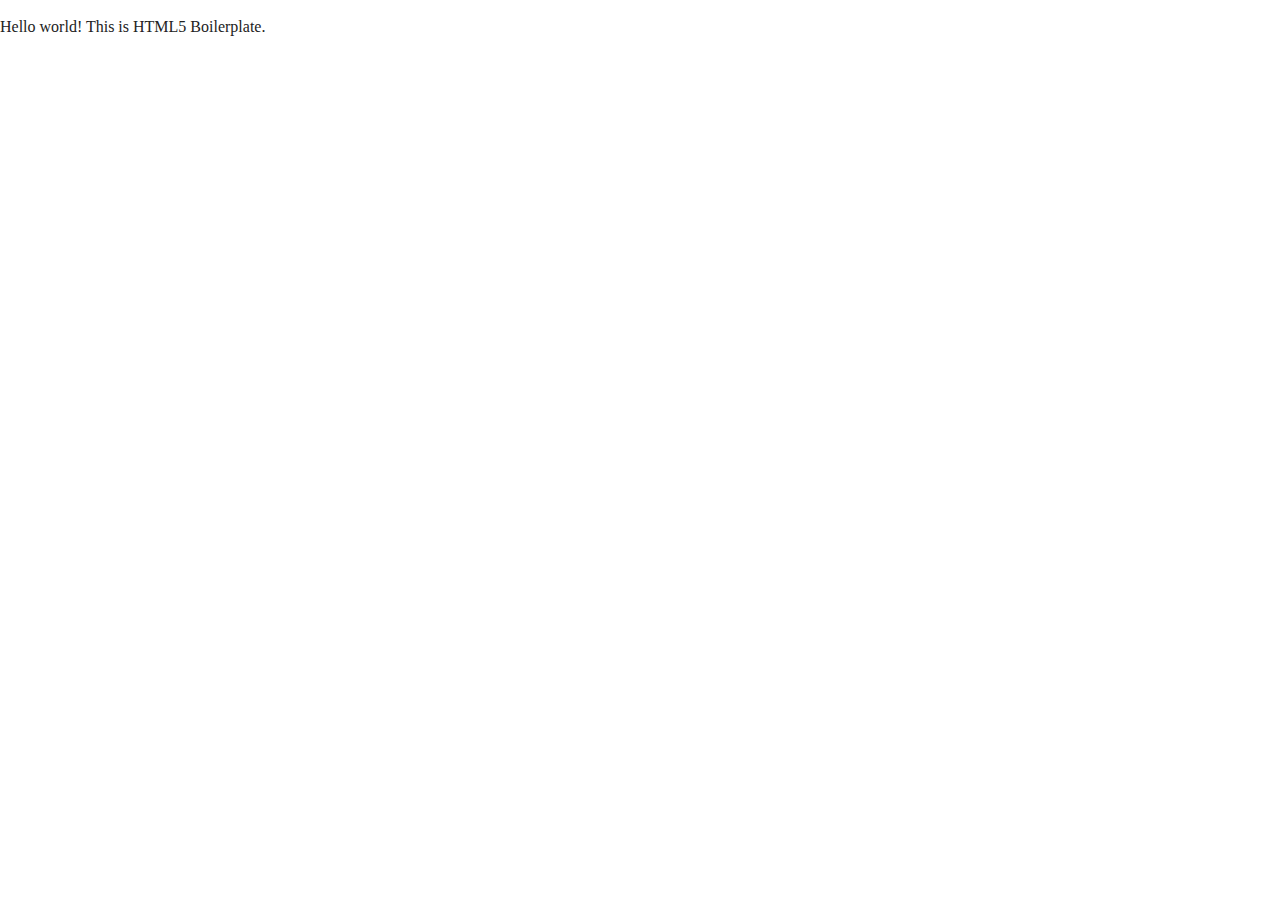
==== about/index.html @ 154ff290 "Initial commit" ====
<!doctype html>
<html class="no-js" lang="">

<head>
  <meta charset="utf-8">
  <title></title>
  <meta name="description" content="">
  <meta name="viewport" content="width=device-width, initial-scale=1">

  <link rel="manifest" href="../site.webmanifest">
  <link rel="apple-touch-icon" href="../icon.png">
  <!-- Place favicon.ico in the root directory -->

  <link rel="stylesheet" href="../css/normalize.css">
  <link rel="stylesheet" href="../css/main.css">

  <meta name="theme-color" content="#fafafa">
</head>

<body>
  <!--[if IE]>
    <p class="browserupgrade">You are using an <strong>outdated</strong> browser. Please <a href="https://browsehappy.com/">upgrade your browser</a> to improve your experience and security.</p>
  <![endif]-->

  <!-- Add your site or application content here -->
  <p>Hello world! This is HTML5 Boilerplate.</p>
  <script src="../js/vendor/modernizr-3.8.0.min.js"></script>
  <script src="../https://code.jquery.com/jquery-3.4.1.min.js" integrity="sha256-CSXorXvZcTkaix6Yvo6HppcZGetbYMGWSFlBw8HfCJo=" crossorigin="anonymous"></script>
  <script>window.jQuery || document.write('<script src="js/vendor/jquery-3.4.1.min.js"><\/script>')</script>
  <script src="../js/plugins.js"></script>
  <script src="../js/main.js"></script>

  <!-- Google Analytics: change UA-XXXXX-Y to be your site's ID. -->
  <script>
    window.ga = function () { ga.q.push(arguments) }; ga.q = []; ga.l = +new Date;
    ga('create', 'UA-XXXXX-Y', 'auto'); ga('set','transport','beacon'); ga('send', 'pageview')
  </script>
  <script src="../https://www.google-analytics.com/analytics.js" async></script>
</body>

</html>
---- css/main.css ----
/*! HTML5 Boilerplate v7.3.0 | MIT License | https://html5boilerplate.com/ */

/* main.css 2.0.0 | MIT License | https://github.com/h5bp/main.css#readme */
/*
 * What follows is the result of much research on cross-browser styling.
 * Credit left inline and big thanks to Nicolas Gallagher, Jonathan Neal,
 * Kroc Camen, and the H5BP dev community and team.
 */

/* ==========================================================================
   Base styles: opinionated defaults
   ========================================================================== */

html {
  color: #222;
  font-size: 1em;
  line-height: 1.4;
}

/*
 * Remove text-shadow in selection highlight:
 * https://twitter.com/miketaylr/status/12228805301
 *
 * Vendor-prefixed and regular ::selection selectors cannot be combined:
 * https://stackoverflow.com/a/16982510/7133471
 *
 * Customize the background color to match your design.
 */

::-moz-selection {
  background: #b3d4fc;
  text-shadow: none;
}

::selection {
  background: #b3d4fc;
  text-shadow: none;
}

/*
 * A better looking default horizontal rule
 */

hr {
  display: block;
  height: 1px;
  border: 0;
  border-top: 1px solid #ccc;
  margin: 1em 0;
  padding: 0;
}

/*
 * Remove the gap between audio, canvas, iframes,
 * images, videos and the bottom of their containers:
 * https://github.com/h5bp/html5-boilerplate/issues/440
 */

audio,
canvas,
iframe,
img,
svg,
video {
  vertical-align: middle;
}

/*
 * Remove default fieldset styles.
 */

fieldset {
  border: 0;
  margin: 0;
  padding: 0;
}

/*
 * Allow only vertical resizing of textareas.
 */

textarea {
  resize: vertical;
}

/* ==========================================================================
   Browser Upgrade Prompt
   ========================================================================== */

.browserupgrade {
  margin: 0.2em 0;
  background: #ccc;
  color: #000;
  padding: 0.2em 0;
}

/* ==========================================================================
   Author's custom styles
   ========================================================================== */

/* ==========================================================================
   Helper classes
   ========================================================================== */

/*
 * Hide visually and from screen readers
 */

.hidden {
  display: none !important;
}

/*
* Hide only visually, but have it available for screen readers:
* https://snook.ca/archives/html_and_css/hiding-content-for-accessibility
*
* 1. For long content, line feeds are not interpreted as spaces and small width
*    causes content to wrap 1 word per line:
*    https://medium.com/@jessebeach/beware-smushed-off-screen-accessible-text-5952a4c2cbfe
*/

.sr-only {
  border: 0;
  clip: rect(0, 0, 0, 0);
  height: 1px;
  margin: -1px;
  overflow: hidden;
  padding: 0;
  position: absolute;
  white-space: nowrap;
  width: 1px;
  /* 1 */
}

/*
* Extends the .sr-only class to allow the element
* to be focusable when navigated to via the keyboard:
* https://www.drupal.org/node/897638
*/

.sr-only.focusable:active,
.sr-only.focusable:focus {
  clip: auto;
  height: auto;
  margin: 0;
  overflow: visible;
  position: static;
  white-space: inherit;
  width: auto;
}

/*
* Hide visually and from screen readers, but maintain layout
*/

.invisible {
  visibility: hidden;
}

/*
* Clearfix: contain floats
*
* For modern browsers
* 1. The space content is one way to avoid an Opera bug when the
*    `contenteditable` attribute is included anywhere else in the document.
*    Otherwise it causes space to appear at the top and bottom of elements
*    that receive the `clearfix` class.
* 2. The use of `table` rather than `block` is only necessary if using
*    `:before` to contain the top-margins of child elements.
*/

.clearfix:before,
.clearfix:after {
  content: " ";
  /* 1 */
  display: table;
  /* 2 */
}

.clearfix:after {
  clear: both;
}

/* ==========================================================================
   EXAMPLE Media Queries for Responsive Design.
   These examples override the primary ('mobile first') styles.
   Modify as content requires.
   ========================================================================== */

@media only screen and (min-width: 35em) {
  /* Style adjustments for viewports that meet the condition */
}

@media print,
  (-webkit-min-device-pixel-ratio: 1.25),
  (min-resolution: 1.25dppx),
  (min-resolution: 120dpi) {
  /* Style adjustments for high resolution devices */
}

/* ==========================================================================
   Print styles.
   Inlined to avoid the additional HTTP request:
   https://www.phpied.com/delay-loading-your-print-css/
   ========================================================================== */

@media print {
  *,
  *:before,
  *:after {
    background: transparent !important;
    color: #000 !important;
    /* Black prints faster */
    box-shadow: none !important;
    text-shadow: none !important;
  }
  a,
  a:visited {
    text-decoration: underline;
  }
  a[href]:after {
    content: " (" attr(href) ")";
  }
  abbr[title]:after {
    content: " (" attr(title) ")";
  }
  /*
     * Don't show links that are fragment identifiers,
     * or use the `javascript:` pseudo protocol
     */
  a[href^="#"]:after,
  a[href^="javascript:"]:after {
    content: "";
  }
  pre {
    white-space: pre-wrap !important;
  }
  pre,
  blockquote {
    border: 1px solid #999;
    page-break-inside: avoid;
  }
  /*
     * Printing Tables:
     * https://web.archive.org/web/20180815150934/http://css-discuss.incutio.com/wiki/Printing_Tables
     */
  thead {
    display: table-header-group;
  }
  tr,
  img {
    page-break-inside: avoid;
  }
  p,
  h2,
  h3 {
    orphans: 3;
    widows: 3;
  }
  h2,
  h3 {
    page-break-after: avoid;
  }
}
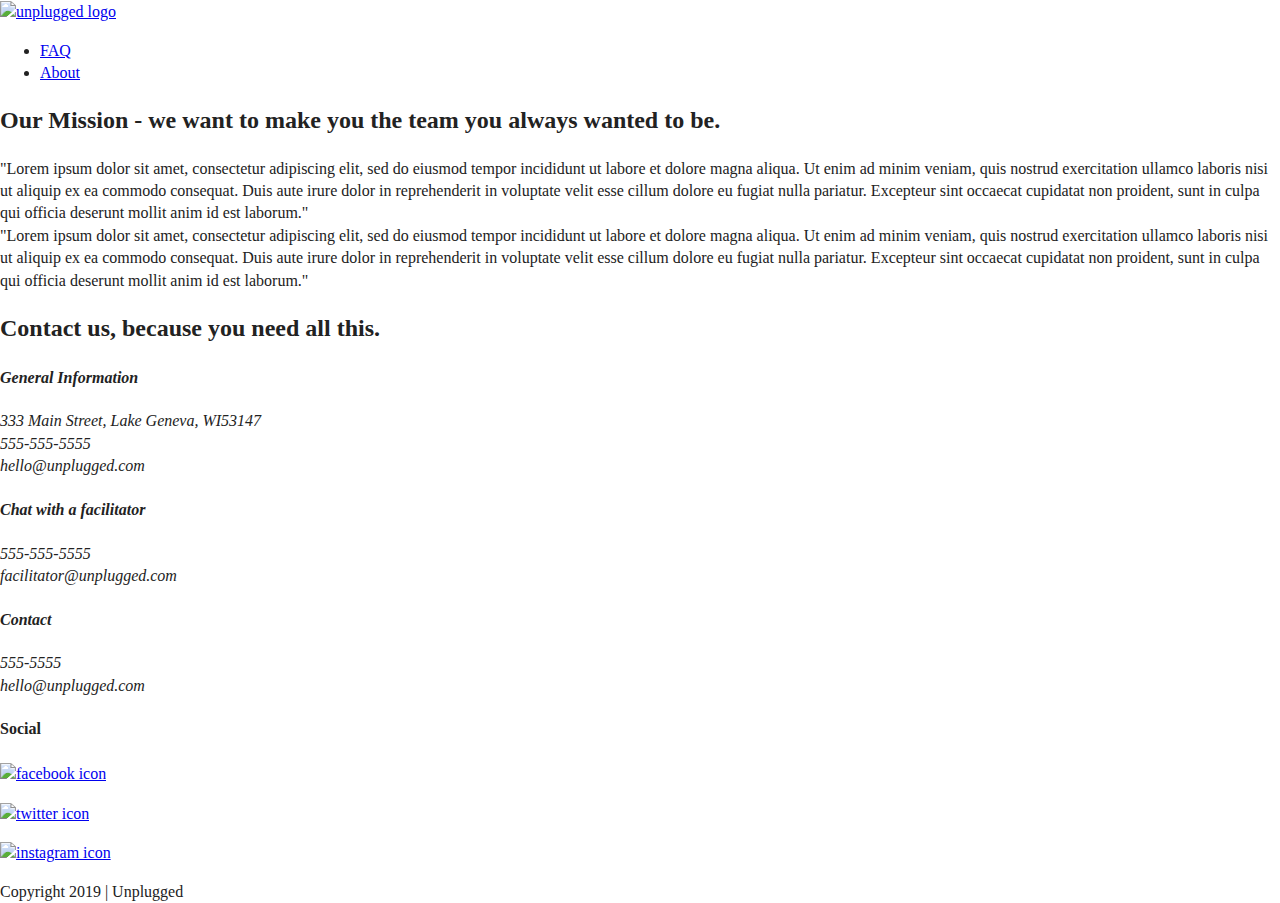
==== commit 56ffe3dd: "Wireframed About page" ====
--- a/about/index.html
+++ b/about/index.html
@@ -3,7 +3,7 @@
 
 <head>
   <meta charset="utf-8">
-  <title></title>
+  <title>About &verbar; Unplugged Retreat</title>
   <meta name="description" content="">
   <meta name="viewport" content="width=device-width, initial-scale=1">
 
@@ -22,8 +22,89 @@
     <p class="browserupgrade">You are using an <strong>outdated</strong> browser. Please <a href="https://browsehappy.com/">upgrade your browser</a> to improve your experience and security.</p>
   <![endif]-->
 
-  <!-- Add your site or application content here -->
-  <p>Hello world! This is HTML5 Boilerplate.</p>
+  <header>
+    <div class="content-wrapper">
+      <a href="#"><img src="" alt="unplugged logo"></a>
+      <div class="header-divider"></div>
+      <nav>
+        <ul>
+          <li><a href="faq/index.html" target="_blank">FAQ</a></li>
+          <li><a href="about/index.html" target="_blank">About</a></li>
+        </ul>
+      </nav>
+    </div>
+  </header>
+
+  <main>
+    <section class="mission">
+      <div class="content-wrapper">
+        <div class="mission-content">
+          <h2>Our Mission - we want to make you the team you always wanted to be.
+          </h2>
+          <p>
+          "Lorem ipsum dolor sit amet, consectetur adipiscing elit, sed do eiusmod tempor incididunt ut labore et dolore magna aliqua. Ut enim ad minim veniam, quis nostrud exercitation ullamco laboris nisi ut aliquip ex ea commodo consequat. Duis aute irure dolor in reprehenderit in voluptate velit esse cillum dolore eu fugiat nulla pariatur. Excepteur sint occaecat cupidatat non proident, sunt in culpa qui officia deserunt mollit anim id est laborum."<br/>
+          "Lorem ipsum dolor sit amet, consectetur adipiscing elit, sed do eiusmod tempor incididunt ut labore et dolore magna aliqua. Ut enim ad minim veniam, quis nostrud exercitation ullamco laboris nisi ut aliquip ex ea commodo consequat. Duis aute irure dolor in reprehenderit in voluptate velit esse cillum dolore eu fugiat nulla pariatur. Excepteur sint occaecat cupidatat non proident, sunt in culpa qui officia deserunt mollit anim id est laborum."
+          </p>
+        </div> <!-- Mission content ends -->
+      </div> <!-- content-wrapper ends -->
+    </section>
+
+    <section class="map">
+      <div class="content-wrapper">
+        <figure></figure>
+      </div>
+    </section>
+
+    <section class="contact-section">
+      <div class="content-wrapper">
+        <h2>Contact us, because you need all this.</h2>
+        <div class="general-information">
+          <address>
+            <h4>General Information</h4>
+            <p>333 Main Street, Lake Geneva, WI53147 <br/>
+            555-555-5555 <br/>
+            hello@unplugged.com
+            </p>
+          </address>
+        </div><!-- general info ends here -->
+        <div class="chat-facilitator">
+          <address>
+            <h4>Chat with a facilitator</h4>
+            <p>
+            555-555-5555 <br/>
+            facilitator@unplugged.com
+            </p>
+          </address>
+        </div> <!-- chat section ends here -->
+      </div> <!-- Content wrapper ends here -->
+    </section>
+
+  </main>
+
+  <footer>
+    <div class="content-wrapper">
+      <div class="footer-content">
+        <address class="contact">
+          <!-- Headline and contact info -->
+          <h4>Contact</h4>
+          <p>555-5555<br/>hello@unplugged.com</p>
+        </address>
+        <div class="social">
+          <h4>Social</h4>
+          <div class="social-icons">
+            <p><a href="facebook.com/yoursite"><img src="" alt="facebook icon"></a></p>
+            <p><a href="twitter.com/yoursite"><img src="" alt="twitter icon"></a></p>
+            <p><a href="instagram.com/yoursite"><img src="" alt="instagram icon"></a></p>
+          </div> <!-- social icons div -->
+        </div> <!-- social div -->
+      </div> <!-- footer content div -->
+      <div class="copyright">
+        Copyright 2019 &verbar; Unplugged
+      </div>
+    </div> <!-- content wrapper div -->
+  </footer>
+
+
   <script src="../js/vendor/modernizr-3.8.0.min.js"></script>
   <script src="../https://code.jquery.com/jquery-3.4.1.min.js" integrity="sha256-CSXorXvZcTkaix6Yvo6HppcZGetbYMGWSFlBw8HfCJo=" crossorigin="anonymous"></script>
   <script>window.jQuery || document.write('<script src="js/vendor/jquery-3.4.1.min.js"><\/script>')</script>
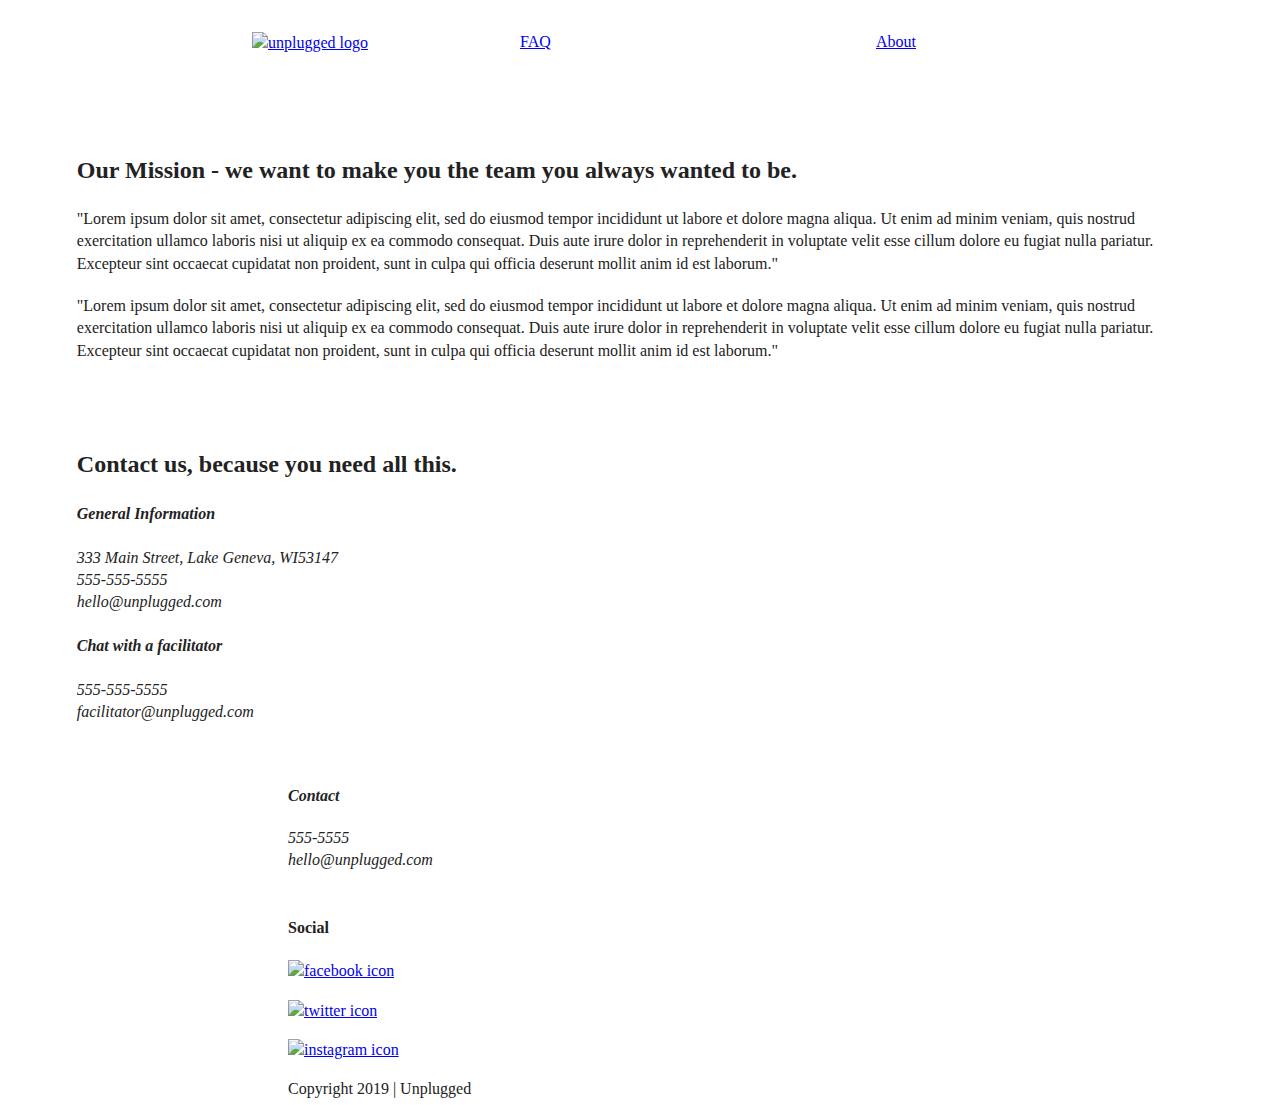
==== commit 55be9d4a: "Added margins and padding" ====
--- a/about/index.html
+++ b/about/index.html
@@ -28,7 +28,7 @@
       <div class="header-divider"></div>
       <nav>
         <ul>
-          <li><a href="faq/index.html" target="_blank">FAQ</a></li>
+          <li><a href="../faq/index.html" target="_blank">FAQ</a></li>
           <li><a href="about/index.html" target="_blank">About</a></li>
         </ul>
       </nav>
@@ -42,8 +42,9 @@
           <h2>Our Mission - we want to make you the team you always wanted to be.
           </h2>
           <p>
-          "Lorem ipsum dolor sit amet, consectetur adipiscing elit, sed do eiusmod tempor incididunt ut labore et dolore magna aliqua. Ut enim ad minim veniam, quis nostrud exercitation ullamco laboris nisi ut aliquip ex ea commodo consequat. Duis aute irure dolor in reprehenderit in voluptate velit esse cillum dolore eu fugiat nulla pariatur. Excepteur sint occaecat cupidatat non proident, sunt in culpa qui officia deserunt mollit anim id est laborum."<br/>
           "Lorem ipsum dolor sit amet, consectetur adipiscing elit, sed do eiusmod tempor incididunt ut labore et dolore magna aliqua. Ut enim ad minim veniam, quis nostrud exercitation ullamco laboris nisi ut aliquip ex ea commodo consequat. Duis aute irure dolor in reprehenderit in voluptate velit esse cillum dolore eu fugiat nulla pariatur. Excepteur sint occaecat cupidatat non proident, sunt in culpa qui officia deserunt mollit anim id est laborum."
+          </p>
+          <p>"Lorem ipsum dolor sit amet, consectetur adipiscing elit, sed do eiusmod tempor incididunt ut labore et dolore magna aliqua. Ut enim ad minim veniam, quis nostrud exercitation ullamco laboris nisi ut aliquip ex ea commodo consequat. Duis aute irure dolor in reprehenderit in voluptate velit esse cillum dolore eu fugiat nulla pariatur. Excepteur sint occaecat cupidatat non proident, sunt in culpa qui officia deserunt mollit anim id est laborum."
           </p>
         </div> <!-- Mission content ends -->
       </div> <!-- content-wrapper ends -->
--- a/css/main.css
+++ b/css/main.css
@@ -97,6 +97,231 @@
 /* ==========================================================================
    Author's custom styles
    ========================================================================== */
+
+/* BASE STYLES - HEADER FOOTER */
+
+  header,
+  footer{
+    display: flex;
+    justify-content: center;
+    align-items: center;
+    flex-flow: row wrap;
+  }
+
+  .content-wrapper{
+    width: 88%;
+  }
+
+  header{
+    padding: 15px;
+  }
+
+  header .content-wrapper{
+    display: flex;
+    justify-content: center;
+    align-items: center;
+    flex-flow: row wrap;
+  }
+
+  header .header-divider{
+    display: flex;
+    justify-content: center;
+    align-items: center;
+  }
+
+  header nav {
+    display: flex;
+    justify-content: space-around;
+    align-items: center;
+    width: 60%;
+  }
+
+  header nav ul{
+    display: flex;
+    justify-content: space-between;
+    width: 60%;
+  }
+
+  header nav ul li{
+    display: flex;
+  }
+
+  footer .content-wrapper{
+    width: 55%;
+  }
+
+  .footer-content{
+  
+  }
+
+  address .contact{
+
+  }
+
+  footer h4{
+    margin-top: 45px;
+    margin-bottom: 20px;
+  }
+  footer.social{
+    display: flex;
+    justify-content: space-between;
+    align-items: center;
+  }
+
+  footer.social-icons{
+    display: flex;
+    justify-content: center;
+    align-items: center;
+  }
+
+  footer{
+    margin-bottom: 5px;
+  }
+
+  /* Mobile - Homepage */
+
+  .hero-area{
+    display: flex;
+    justify-content: center;
+    flex-flow: row wrap;
+  }
+
+  .hero-area h1{
+    padding-top: 70px;
+  }
+  .hero-area .content-wrapper{
+
+  }
+
+  /* Aside */
+ 
+  aside{
+  display: flex;
+  justify-content: center;
+  align-items: center;
+  flex-flow: row wrap;
+ }
+
+  .form-description{
+    padding-top: 50px;
+  }
+
+  .form{
+    padding-top: 40px;
+    padding-bottom: 50px;
+  }
+  /* Features */
+
+  .features{
+    display: flex;
+    justify-content: center;
+    align-items: center;
+    flex-flow: row wrap;
+  }
+
+  .features-items{
+    display: flex;
+    justify-content: center;
+    align-items: center;
+    flex-flow: row wrap;
+    width: 55%;
+  }
+
+  .fontawesome-icon{
+    margin-top: 50px;
+  }
+
+  .features-items-description{
+    margin-bottom: 40%;
+  }
+
+  /* Reviews */
+
+  .reviews{
+    display: flex;
+    justify-content: center;
+    flex-flow: row wrap;
+    padding-top: 30px;
+    padding-bottom: 45px;
+  }
+
+  .reviews h4{
+    width: 50%;
+  }
+
+  /* Mobile - FAQ */
+
+  .faq-section{
+    display: flex;
+    justify-content: flex-start;
+    align-items: center;
+    padding-top: 50px;
+    padding-bottom: 50px;
+  }
+
+  .faq-section .content-wrapper{
+    display: flex;
+    justify-content: center;
+    align-items: center;
+    flex-flow: row wrap;
+  }
+  /* faq's don't seem to be centered avec flexbox.
+  *But if we make the articles flex, it's over-flexed. */
+
+  .faq-question{
+  }
+
+  .faq-question h4{
+    margin-top: 50px;
+  }
+  .faq-question p{
+    margin-top: 20px;
+  }
+
+  /* Mobile - About */
+
+  .mission{
+    display: flex;
+    justify-content: center;
+    align-items: center;
+    flex-flow: row wrap;
+    margin-top: 50px;
+    margin-bottom: 50px;
+  }
+
+  .mission p{
+    margin-top: 20px;
+  }
+  .mission .content-wrapper{
+
+  }
+
+  .mission-content{
+
+  }
+
+  .map{
+
+  }
+
+  .map .content-wrapper{
+
+  }
+
+  .contact-section{
+    display: flex;
+    justify-content: center;
+    align-items: center;
+    flex-flow: row wrap;
+  }
+
+  .general-information{
+
+  }
+
+  .chat-facilitator{
+
+  }
 
 /* ==========================================================================
    Helper classes
